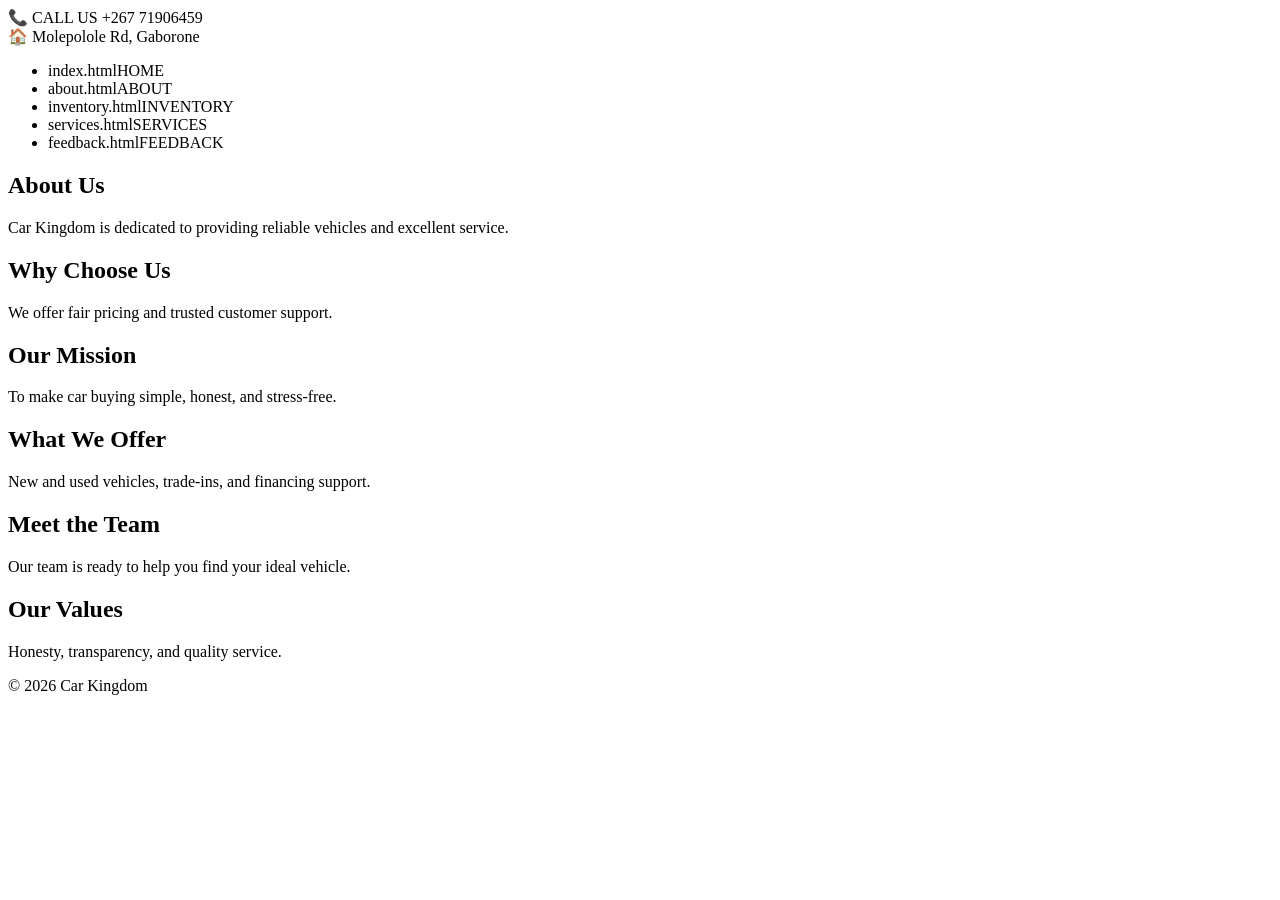
==== about.html @ 08fb0264 "Add files via upload" ====
<!DOCTYPE html>
<html lang="en">
<head>
    <meta charset="UTF-8">
    <meta name="viewport" content="width=device-width, initial-scale=1.0">
    <title>Car Kingdom - About</title>
    <link rel="stylesheet" href="styles.css">
</head>
<body>

<div class="header-top">
    <div class="header-top-inner">
        <div class="header-item">
            <span class="header-icon">📞</span>
            <span>CALL US +267 71906459</span>
        </div>
        <div class="header-item">
            <span class="header-icon">🏠</span>
            <span>Molepolole Rd, Gaborone</span>
        </div>
    </div>
</div>

<nav class="header-nav">
    <ul>
        <li>index.htmlHOME</a></li>
        <li>about.htmlABOUT</a></li>
        <li>inventory.htmlINVENTORY</a></li>
        <li>services.htmlSERVICES</a></li>
        <li>feedback.htmlFEEDBACK</a></li>
    </ul>
</nav>

<main>
    <h2>About Us</h2>
    <p>Car Kingdom is dedicated to providing reliable vehicles and excellent service.</p>

    <h2>Why Choose Us</h2>
    <p>We offer fair pricing and trusted customer support.</p>

    <h2>Our Mission</h2>
    <p>To make car buying simple, honest, and stress-free.</p>

    <h2>What We Offer</h2>
    <p>New and used vehicles, trade-ins, and financing support.</p>

    <h2>Meet the Team</h2>
    <p>Our team is ready to help you find your ideal vehicle.</p>

    <h2>Our Values</h2>
    <p>Honesty, transparency, and quality service.</p>
</main>

<footer>
    <p>&copy; 2026 Car Kingdom</p>
</footer>

</body>
</html>
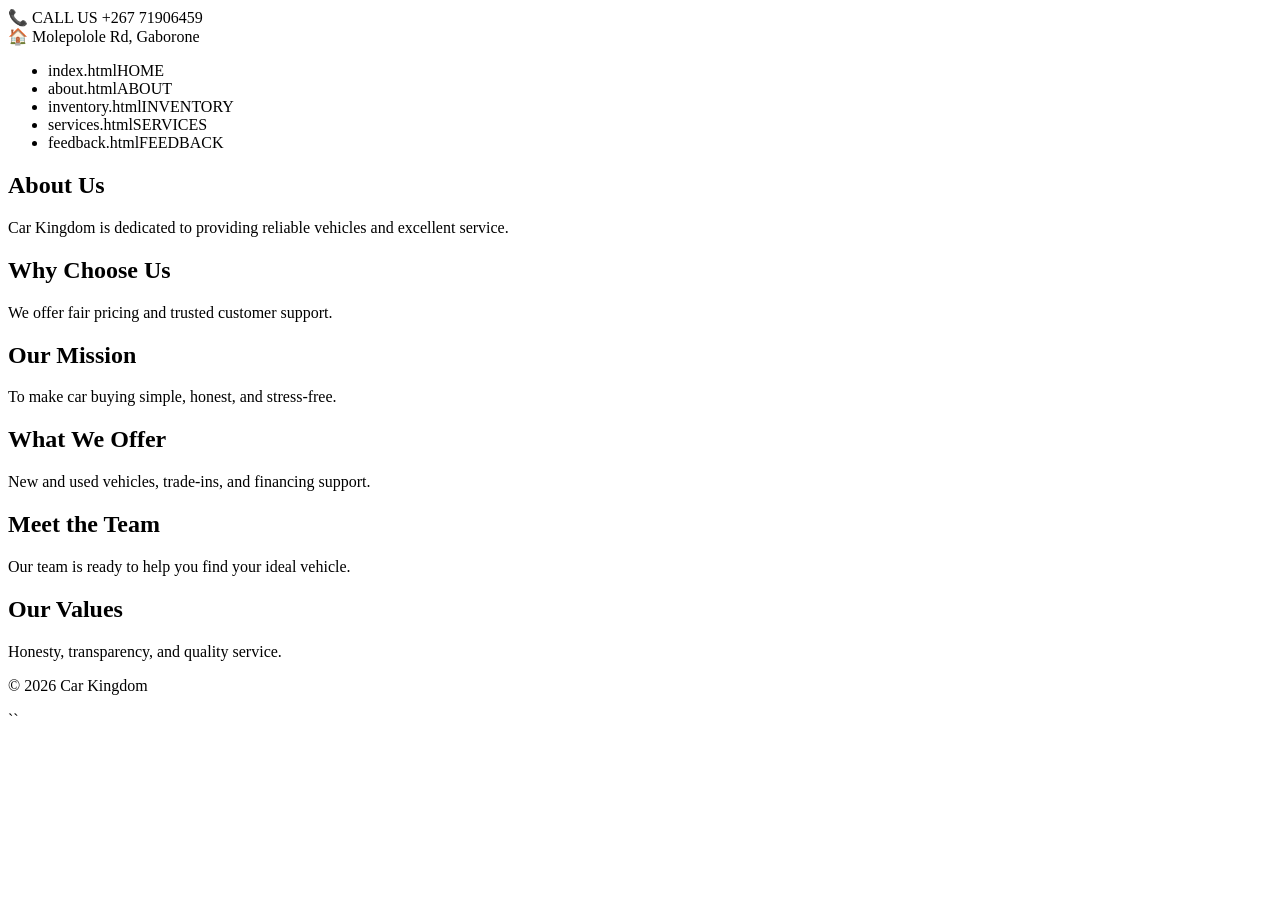
==== commit b4ed8ea7: "Add files via upload" ====
--- a/about.html
+++ b/about.html
@@ -3,11 +3,13 @@
 <head>
     <meta charset="UTF-8">
     <meta name="viewport" content="width=device-width, initial-scale=1.0">
-    <title>Car Kingdom - About</title>
+    <title>Car Kingdom - Home</title>
+
     <link rel="stylesheet" href="styles.css">
 </head>
 <body>
 
+<!-- TOP BLACK BAR -->
 <div class="header-top">
     <div class="header-top-inner">
         <div class="header-item">
@@ -21,6 +23,7 @@
     </div>
 </div>
 
+<!-- WHITE NAV BAR -->
 <nav class="header-nav">
     <ul>
         <li>index.htmlHOME</a></li>
@@ -56,4 +59,5 @@
 </footer>
 
 </body>
-</html>+</html>
+``
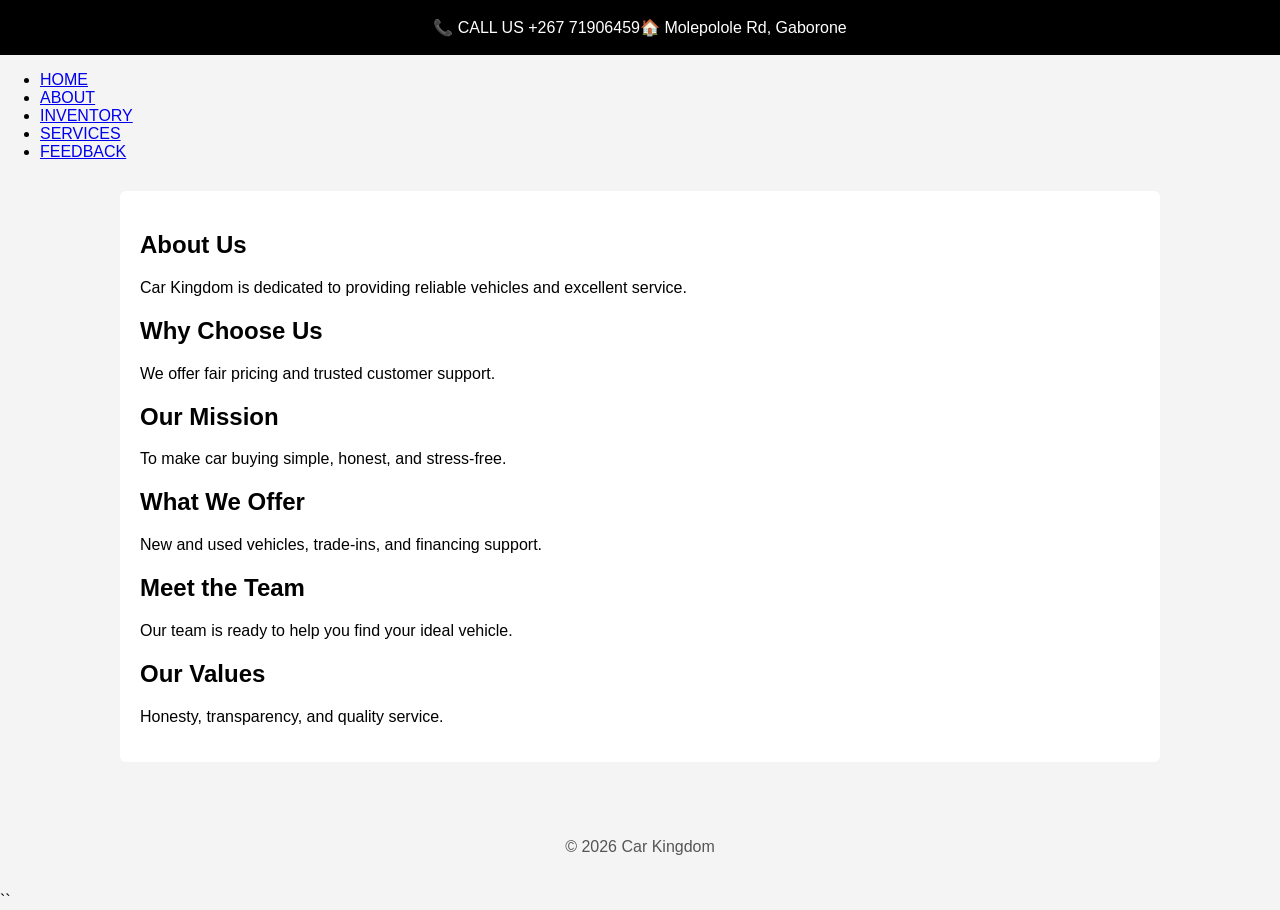
==== commit 831c5030: "Add files via upload" ====
--- a/about.html
+++ b/about.html
@@ -26,14 +26,13 @@
 <!-- WHITE NAV BAR -->
 <nav class="header-nav">
     <ul>
-        <li>index.htmlHOME</a></li>
-        <li>about.htmlABOUT</a></li>
-        <li>inventory.htmlINVENTORY</a></li>
-        <li>services.htmlSERVICES</a></li>
-        <li>feedback.htmlFEEDBACK</a></li>
+        <li><a href="index.html" class="active">HOME</a></li>
+        <li><a href="about.html">ABOUT</a></li>
+        <li><a href="inventory.html">INVENTORY</a></li>
+        <li><a href="services.html">SERVICES</a></li>
+        <li><a href="feedback.html">FEEDBACK</a></li>
     </ul>
 </nav>
-
 <main>
     <h2>About Us</h2>
     <p>Car Kingdom is dedicated to providing reliable vehicles and excellent service.</p>
--- a/styles.css
+++ b/styles.css
@@ -0,0 +1,75 @@
+
+body {
+    font-family: Arial, sans-serif;
+    background-color: #f4f4f4;
+    margin: 0;
+    padding: 0;
+}
+
+main {
+    background: #ffffff;
+    padding: 20px;
+    max-width: 1000px;
+    margin: 30px auto;
+    border-radius: 6px;
+}
+
+footer {
+    text-align: center;
+    padding: 20px 0;
+    color: #555;
+    margin-top: 40px;
+}
+
+
+
+.header-top {
+    background-color: #000;
+    padding: 18px 0;
+    color: #fff;
+}
+
+.header-top-inner {
+    max-width: 1200px;
+    margin: auto;
+    display: flex;
+    justify-content: center;
+
+
+.header-nav {
+    background-color: #ffffff;
+    border-bottom: 1px solid #ccc;
+    padding: 18px 0;
+}
+
+.header-nav ul {
+    list-style: none;
+    margin: 0;
+    padding: 0;
+
+    display: flex;
+    justify-content: center;   
+    align-items: center;
+    gap: 35px;                
+}
+
+.header-nav ul li {
+    margin: 0;
+    padding: 0;
+}
+
+.header-nav ul li a {
+    text-decoration: none;
+    color: #000;
+    font-weight: bold;
+    font-size: 14px;
+    letter-spacing: 0.5px;
+}
+
+.header-nav ul li a:hover {
+    color: #c7a349; 
+}
+
+.header-nav ul li a.active {
+    color: #c7a349; 
+}
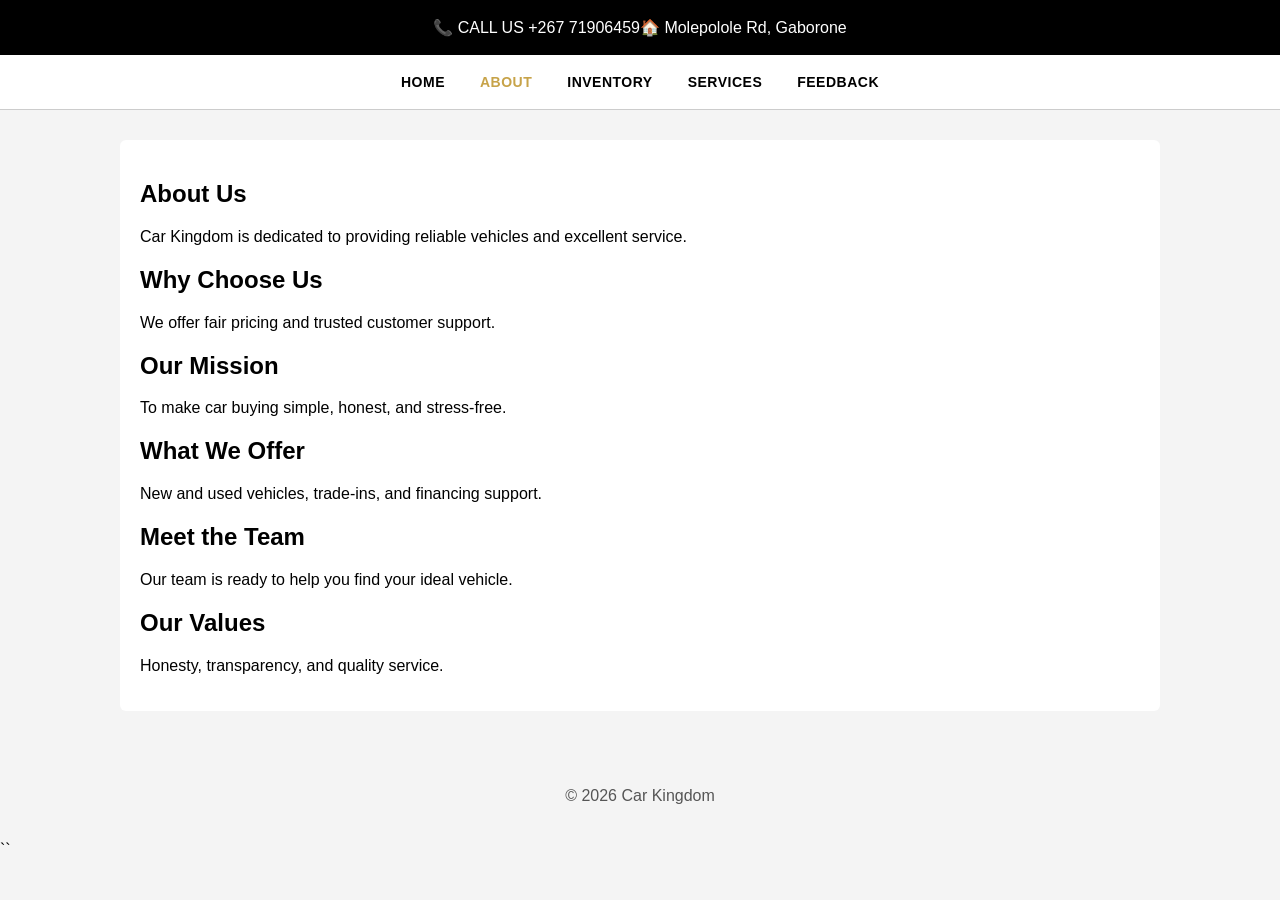
==== commit 85cd0444: "Add files via upload" ====
--- a/about.html
+++ b/about.html
@@ -26,8 +26,8 @@
 <!-- WHITE NAV BAR -->
 <nav class="header-nav">
     <ul>
-        <li><a href="index.html" class="active">HOME</a></li>
-        <li><a href="about.html">ABOUT</a></li>
+        <li><a href="index.html">HOME</a></li>
+        <li><a href="about.html" class="active">ABOUT</a></li>
         <li><a href="inventory.html">INVENTORY</a></li>
         <li><a href="services.html">SERVICES</a></li>
         <li><a href="feedback.html">FEEDBACK</a></li>
--- a/styles.css
+++ b/styles.css
@@ -4,6 +4,32 @@
     background-color: #f4f4f4;
     margin: 0;
     padding: 0;
+}
+
+.card {
+    border: 2px solid #000;     
+    border-radius: 6px;
+    overflow: hidden;           
+    background-color: #fff;
+}
+
+.card img {
+    width: 100%;
+    aspect-ratio: 1 / 1;   
+    object-fit: contain;   
+    background-color: #000; 
+}
+
+.row {
+    margin-bottom: 20px;
+}
+
+.col-md-4 {
+    margin-bottom: 20px;
+}
+
+.card-body {
+    text-align: center;
 }
 
 main {
@@ -34,7 +60,7 @@
     margin: auto;
     display: flex;
     justify-content: center;
-
+}
 
 .header-nav {
     background-color: #ffffff;
